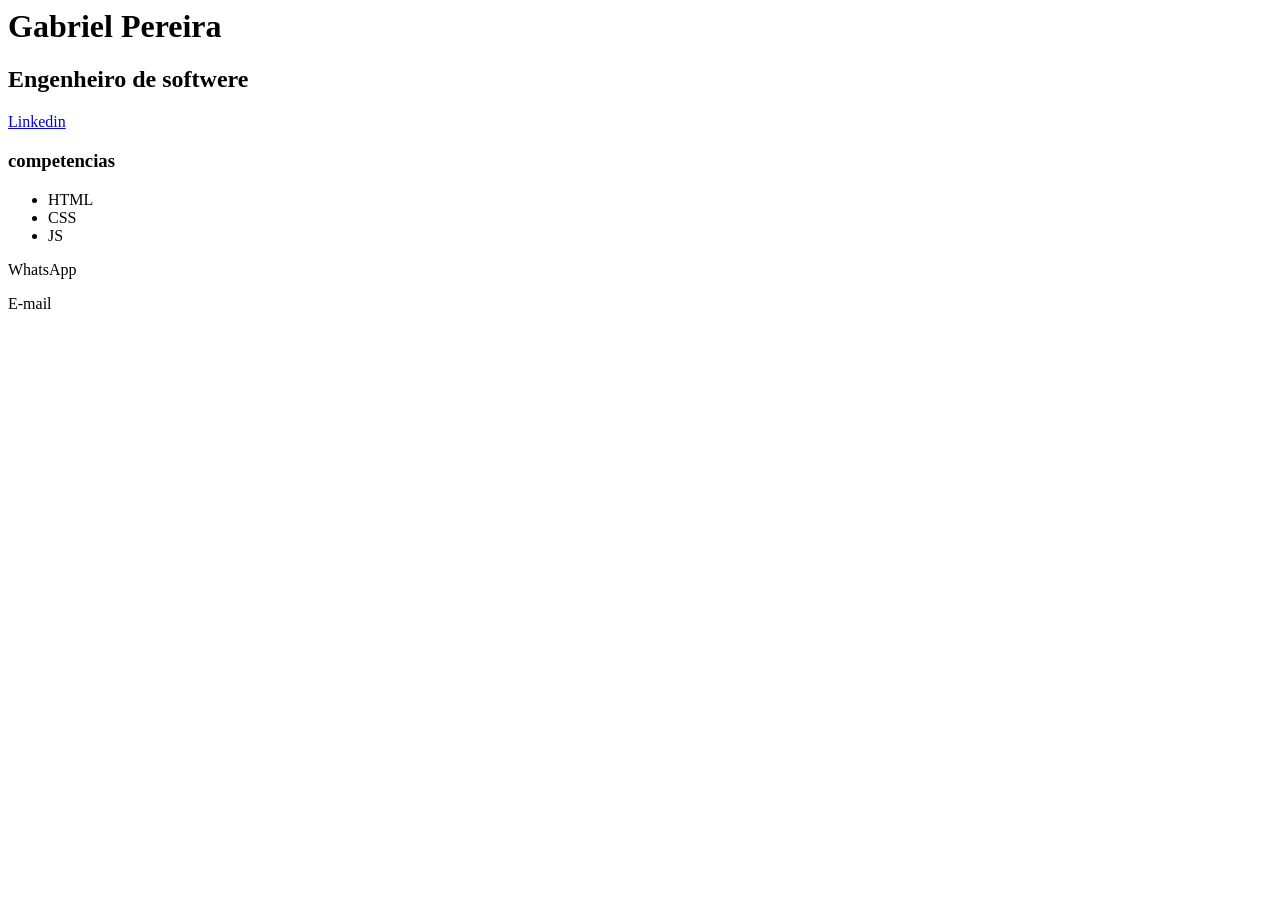
==== projeto-S05/index.html @ 65b69e71 "aula1" ====
<html>
    <head> 
       <!-- <style>
        h1 {color: #004080;}
        #profissao {color: #32CD32}
        .competencias {color: #DAA520}
        li.destaque {color:#B22222}
        div > p {color:#B22222}
            a[target='_blank'] {color:#c71585}
        </style> -->
        <link rel"stylesheet" href="https://rcmp-code.github.io/S05-IHM/cadex.css">
    </head>
    <body> 
        <h1>Gabriel Pereira</h1>
        <h2 id="profissao">Engenheiro de softwere</h2>
        <a href="https://www.inatel.br" target="_blank">
            <p>Linkedin</p> </a>
        <h3 class="competencias">competencias</h3>
        <ul>
            <li class="destaque">HTML</li>
            <li>CSS</li>
            <li>JS</li>
        </ul>
        <div<p>WhatsApp</p></div>
        <div onclick="alert('meuemail@inatel.br')">E-mail</div>
    </body>
</html>
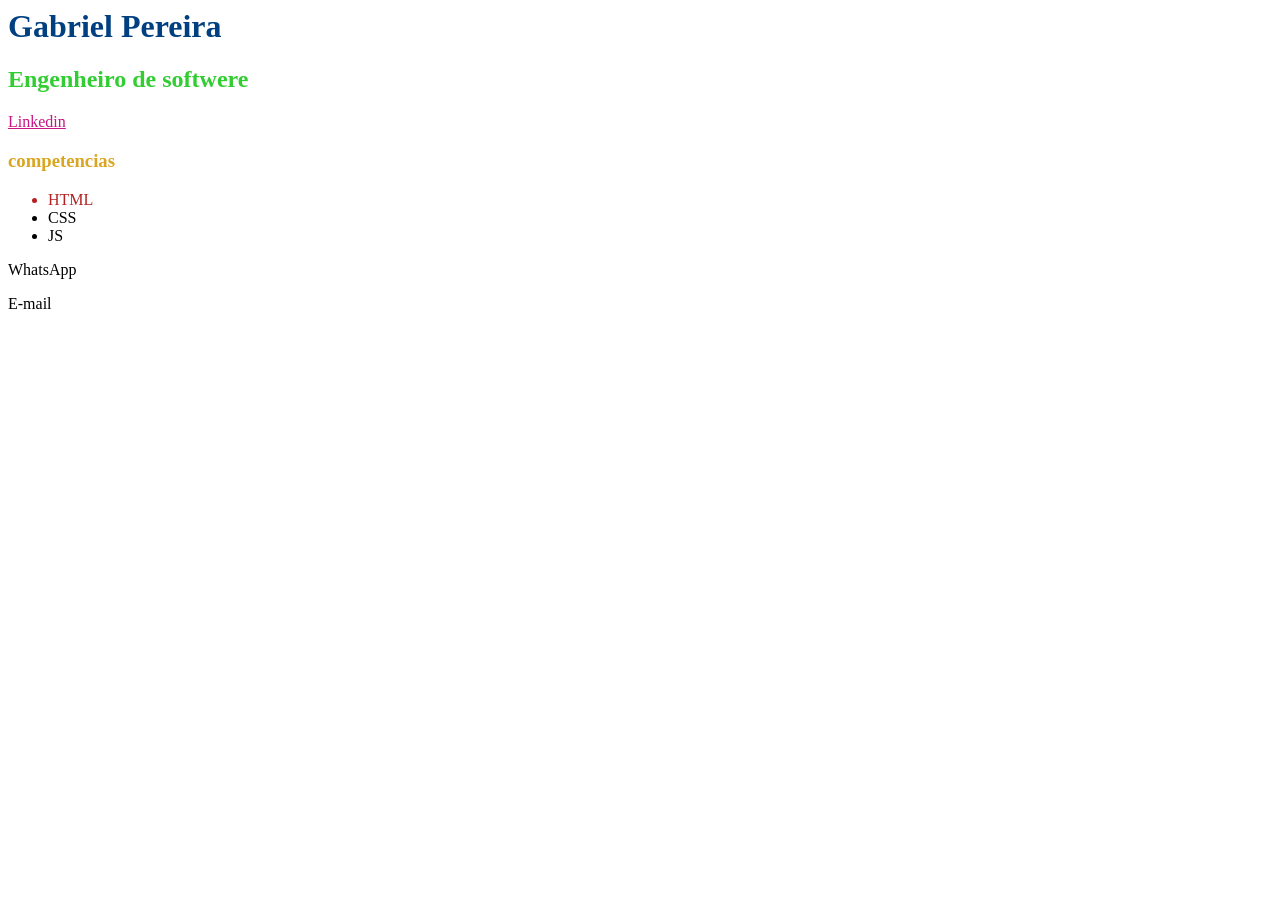
==== commit 7442cdfe: "aula2" ====
--- a/projeto-S05/index.html
+++ b/projeto-S05/index.html
@@ -1,13 +1,13 @@
 <html>
     <head> 
-       <!-- <style>
+       <style>
         h1 {color: #004080;}
         #profissao {color: #32CD32}
         .competencias {color: #DAA520}
         li.destaque {color:#B22222}
         div > p {color:#B22222}
             a[target='_blank'] {color:#c71585}
-        </style> -->
+        </style> 
         <link rel"stylesheet" href="https://rcmp-code.github.io/S05-IHM/cadex.css">
     </head>
     <body> 
@@ -16,12 +16,31 @@
         <a href="https://www.inatel.br" target="_blank">
             <p>Linkedin</p> </a>
         <h3 class="competencias">competencias</h3>
-        <ul>
+        <ul class="lista">
             <li class="destaque">HTML</li>
             <li>CSS</li>
             <li>JS</li>
         </ul>
         <div<p>WhatsApp</p></div>
-        <div onclick="alert('meuemail@inatel.br')">E-mail</div>
+        <div onclick='enviarEmail()'>E-mail</div>
+        <p id="msm"></p>
+        <script>
+            function enviarEmail(){
+            document.getElementById("msm").innerHTML = "Mensagem Enviada"
+            document.getElementById("msm").style.color = "blue";
+
+             
+
+             let lista = document.querySelector(".lista");
+             let novoItem = document.createElement("li");
+             novoItem.textContent = "Framework";
+             novoItem.classList.add("destaque");
+             lista.appendChild(novoItem);
+
+            }
+            document.getElementById("msm").addEventListener("click", function(){ document.getElementById("profissao").style.color = "red";});
+
+        </script>
+    
     </body>
 </html>
